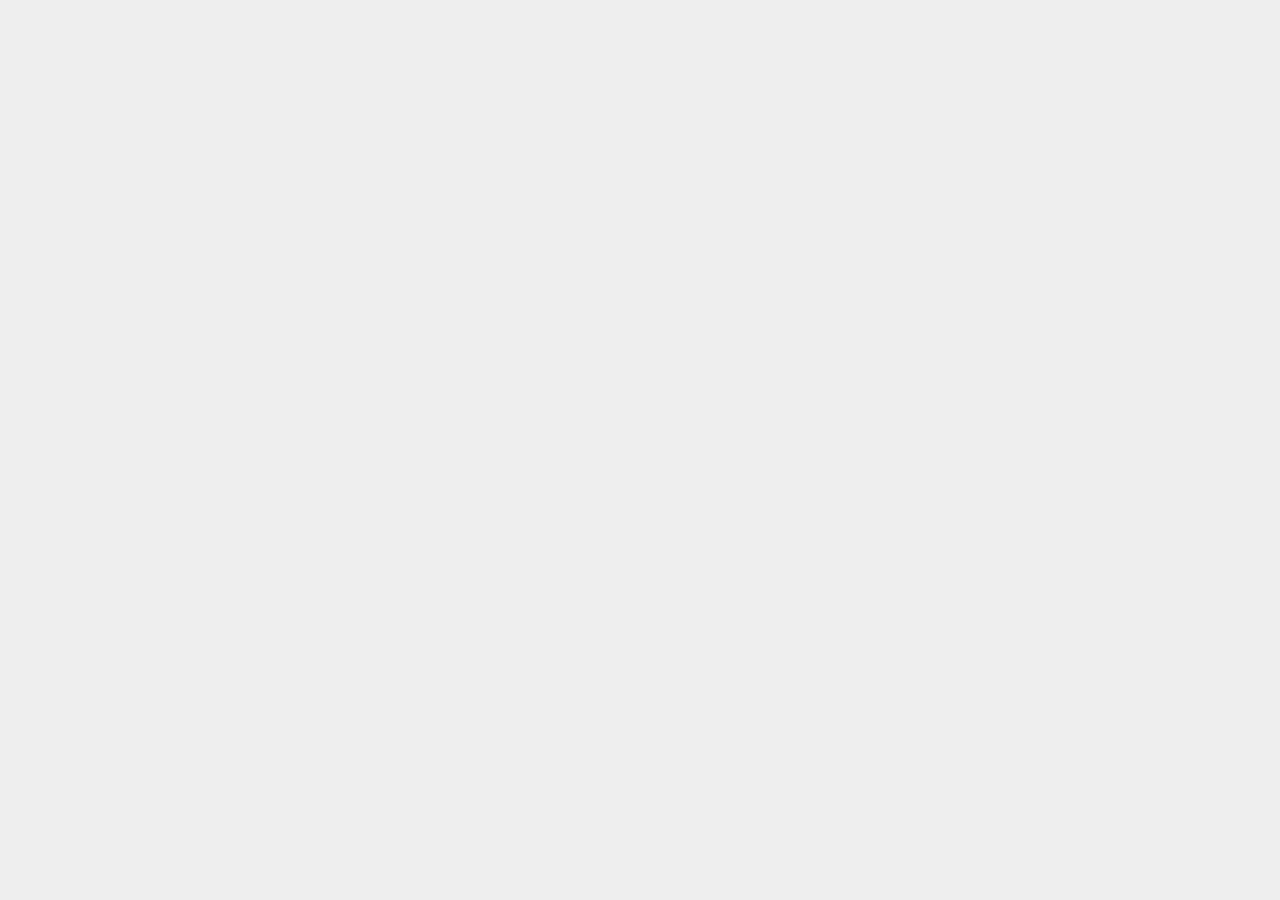
==== details.html @ 787313ea "added json-server creted db and fetch data from local json-server" ====
<!DOCTYPE html>
<html lang="en">
<head>
  <meta charset="UTF-8">
  <meta http-equiv="X-UA-Compatible" content="IE=edge">
  <meta name="viewport" content="width=device-width, initial-scale=1.0">
  <link rel="stylesheet" href="styles.css">
  <title>JSON SERVER</title>
</head>
<body>
  <div class="details">

  </div>

  <script src="js/details.js"></script>
</body>
</html>
---- styles.css ----
@import url('https://fonts.googleapis.com/css2?family=Quicksand:wght@300;400;500;600;700&display=swap');

/* base styles */
body {
  background: #eee;
  font-family: 'Quicksand', sans-serif;
  color: #444;
  max-width: 960px;
  margin: 100px auto;
  padding: 10px;
}
nav {
  display: flex;
  justify-content: space-between;
}
nav h1 {
  margin: 0;
}
nav a {
  color: white;
  text-decoration: none;
  background: #36cca2;
  padding: 10px;
  border-radius: 10px;
}
form {
  max-width: 500px;
}
input, textarea {
  display: block;
  margin: 16px 0;
  padding: 6px 10px;
  width: 100%;
  border: 1px solid #ddd;
  font-family: 'Roboto';
}
textarea {
  min-height:200px;
}

/* post list */
.post {
  padding: 16px;
  background: white;
  border-radius: 10px;
  margin: 20px 0;
}
.post h2 {
  margin: 0;
}
.post p {
  margin-top: 0;
}
.post a {
  color: #36cca2;
}
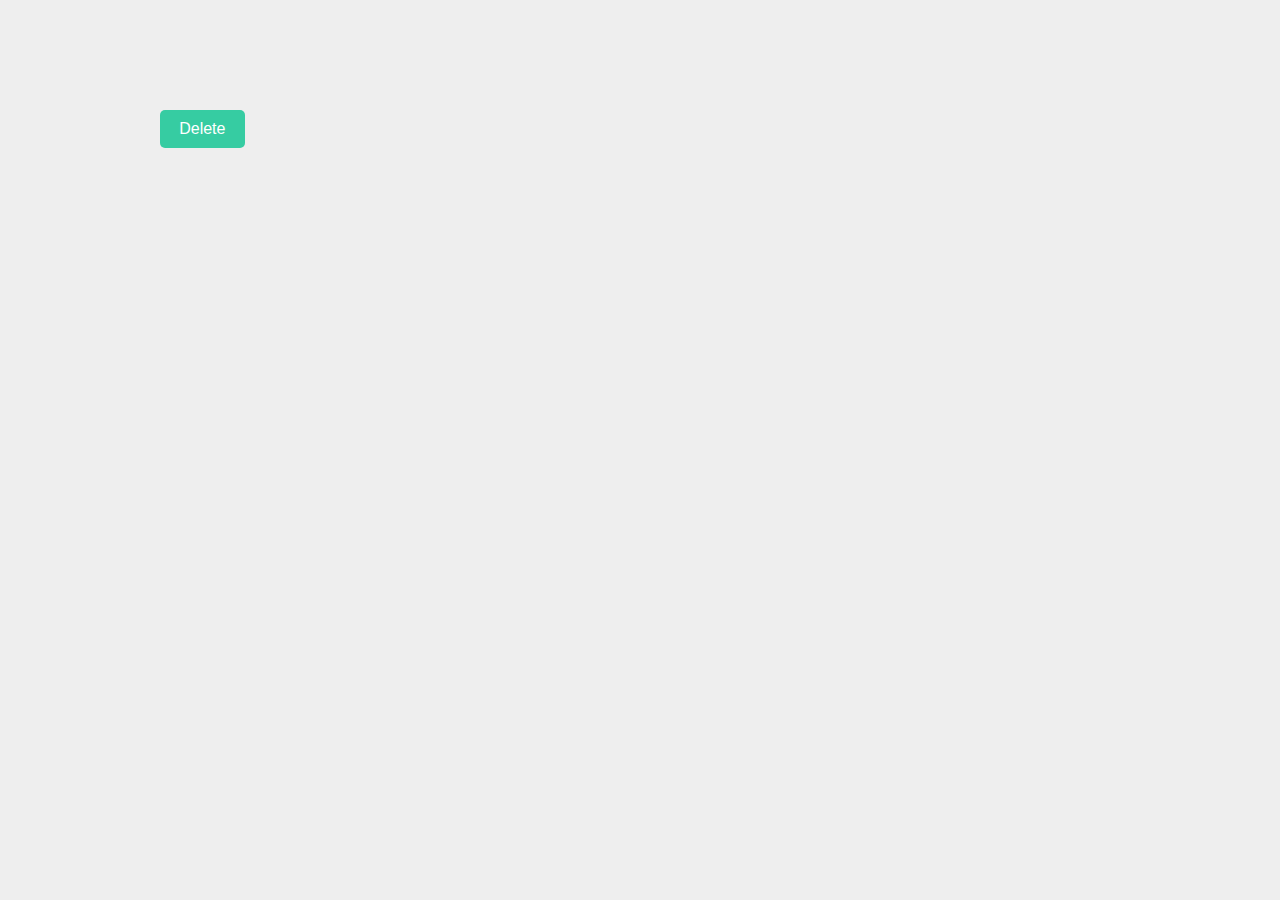
==== commit 51593175: "added saveBlog and deleteBlog functionality to json server" ====
--- a/details.html
+++ b/details.html
@@ -11,6 +11,7 @@
   <div class="details">
 
   </div>
+  <button class="delete">Delete</button>
 
   <script src="js/details.js"></script>
 </body>
--- a/styles.css
+++ b/styles.css
@@ -29,10 +29,12 @@
 input, textarea {
   display: block;
   margin: 16px 0;
-  padding: 6px 10px;
+  padding: 8px 10px;
   width: 100%;
   border: 1px solid #ddd;
-  font-family: 'Roboto';
+  border-radius: 5px;
+  font-family: 'Quicksand', sans-serif;
+  font-size: 100%;
 }
 textarea {
   min-height:200px;
@@ -54,3 +56,12 @@
 .post a {
   color: #36cca2;
 }
+
+button {
+  background-color: #36cca2;
+  color: #fff;
+  padding: 10px 1.2rem;
+  border-radius: 5px;
+  border: none;
+  font-size: 1rem;
+}
